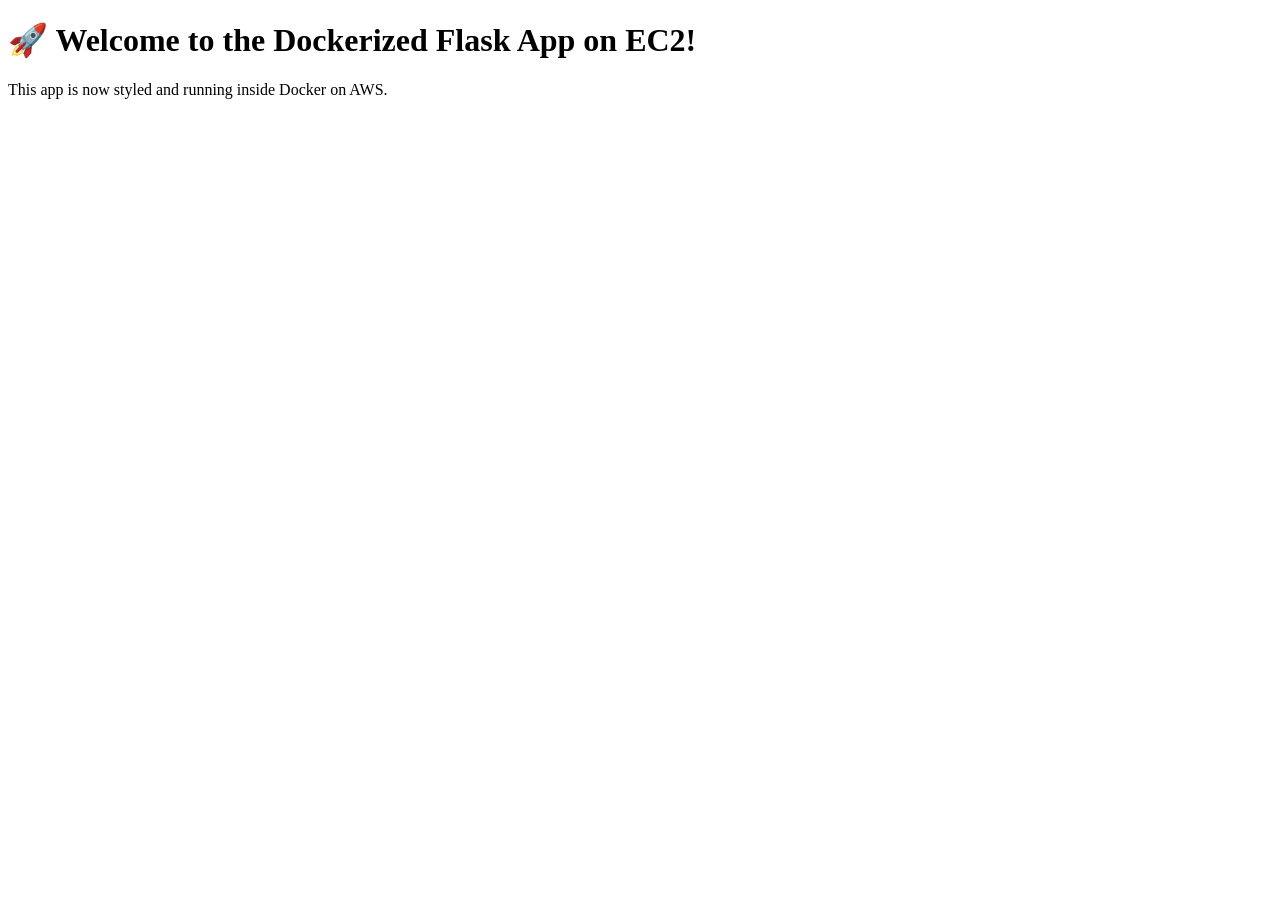
==== app/templates/index.html @ 1059da0c "initial code commit" ====
<!-- app/templates/index.html -->
<!DOCTYPE html>
<html lang="en">
<head>
    <meta charset="UTF-8">
    <title>Dockerized Flask App</title>
    <link rel="stylesheet" href="{{ url_for('static', filename='style.css') }}">
</head>
<body>
    <div class="container">
        <h1>🚀 Welcome to the Dockerized Flask App on EC2!</h1>
        <p>This app is now styled and running inside Docker on AWS.</p>
    </div>
</body>
</html>
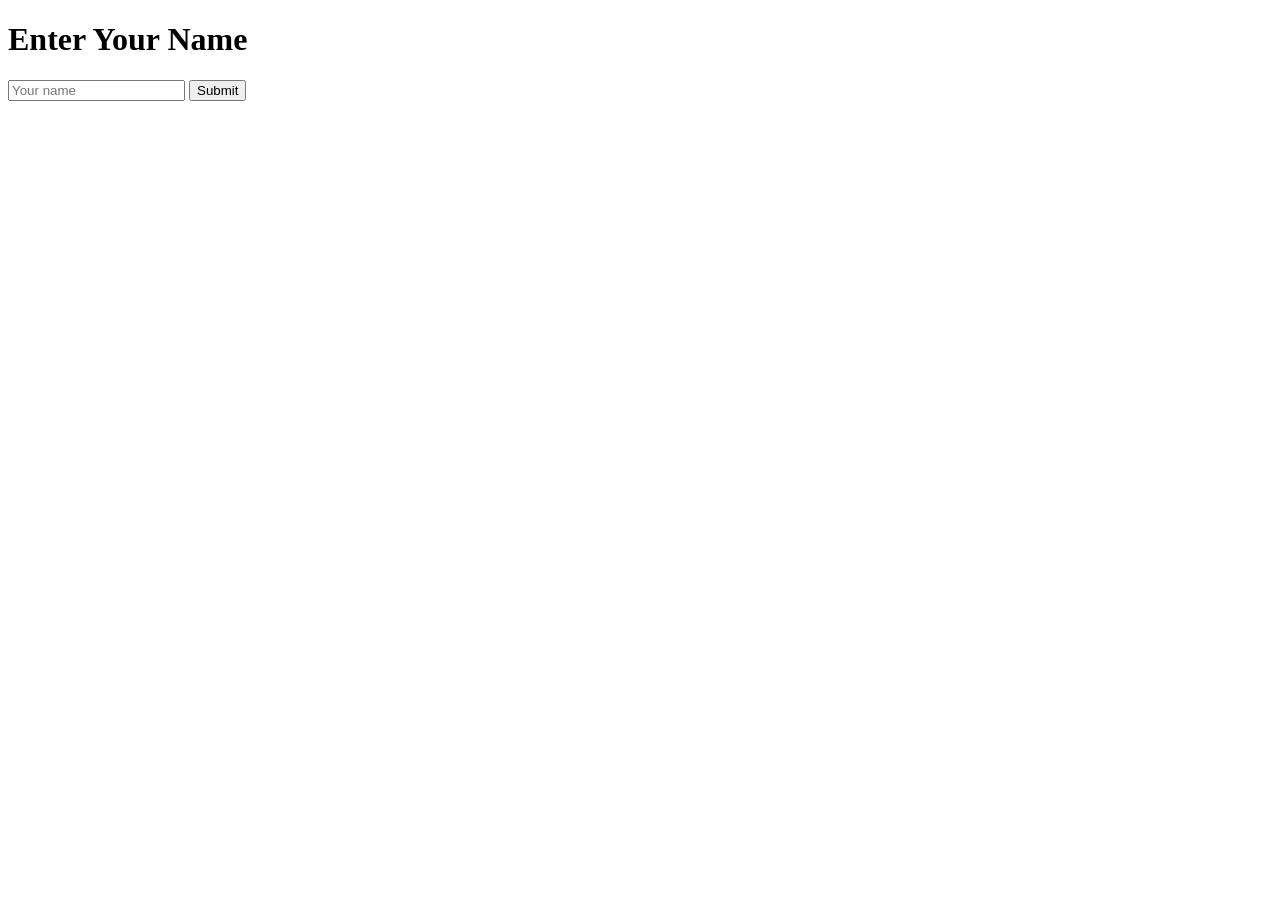
==== commit cec9f3c9: "Create index.html" ====
--- a/app/templates/index.html
+++ b/app/templates/index.html
@@ -3,13 +3,16 @@
 <html lang="en">
 <head>
     <meta charset="UTF-8">
-    <title>Dockerized Flask App</title>
+    <title>Flask Form</title>
     <link rel="stylesheet" href="{{ url_for('static', filename='style.css') }}">
 </head>
 <body>
     <div class="container">
-        <h1>🚀 Welcome to the Dockerized Flask App on EC2!</h1>
-        <p>This app is now styled and running inside Docker on AWS.</p>
+        <h1>Enter Your Name</h1>
+        <form method="POST">
+            <input type="text" name="username" placeholder="Your name" required>
+            <button type="submit">Submit</button>
+        </form>
     </div>
 </body>
-</html>+</html>
